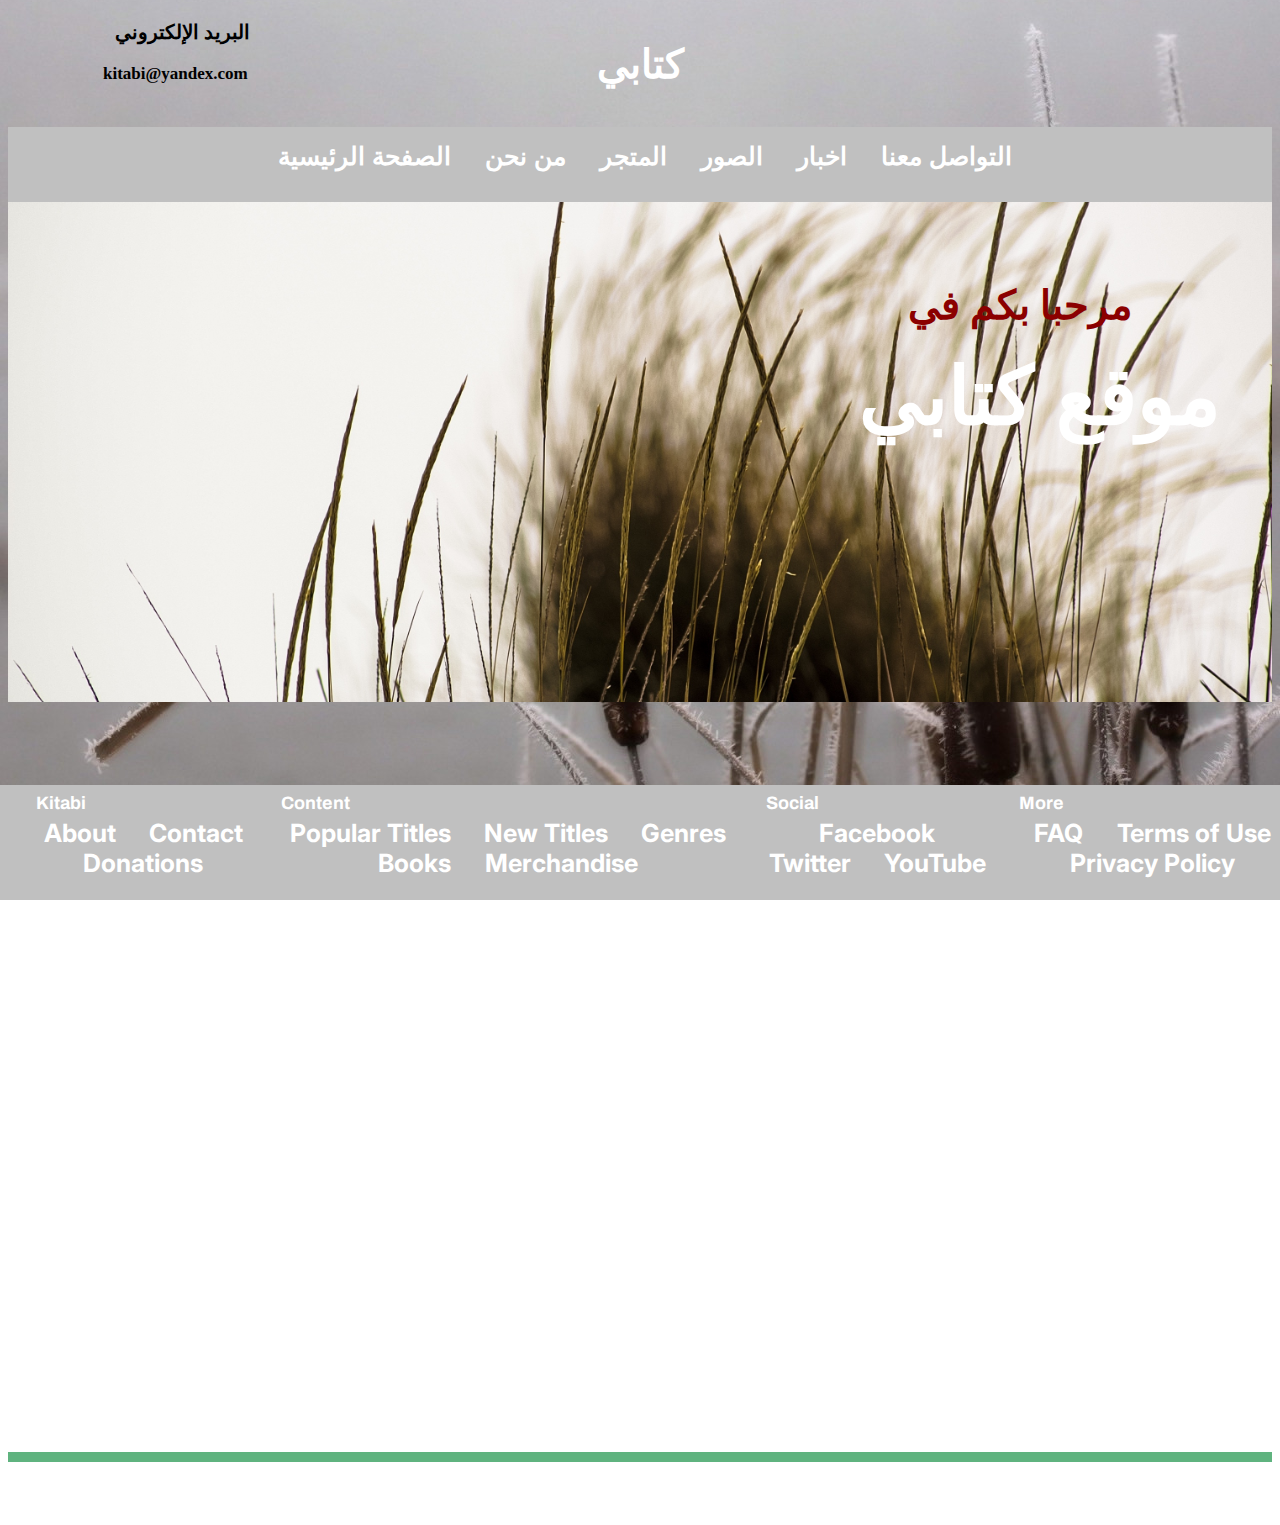
==== index.html @ 52e407a8 "Add files via upload" ====
<!DOCTYPE html>
<html>
<head>
	<meta charset="utf-8">
	<meta name="viewport" content="width=device-width, initial-scale=1">
	<link rel="stylesheet" type="text/css" href="home.css">
	<title> موقع كتابي  </title>
</head>
<body>

<div class="container" >
	

<div class="common">
	

<h3 class="m">البريد الإلكتروني </h3>
<p  class="y">kitabi@yandex.com</p>
</div>


<div class="cake">

<h3 id="ca"> كتابي  </h3>
</div>


<div class="common">
<h3 class="p"> </h3>
<p></p>
</div>
</div>


<div class="menubar">

<ul>
<li><a href="home.html">  الصفحة الرئيسية </a> </li>	
<li><a href="about.html">من نحن </a> </li>
<li><a href="books.html">   المتجر   </a>  </li>
<li><a href="gallery.html">الصور </a>  </li>
<li><a href="news.html">اخبار </a> </li>
<li><a href="contact.html">التواصل معنا </a>  </li>

</ul>

</div>

<div class="background">
	
<h3 id="zer">   مرحبا بكم في   </h3>
<h1 id="op">  موقع كتابي  </h1>
<p class="op">  </p>





</div>
</div>

<p>
	
</p>

<div class="background2">


<h2 class="hp">   المؤلفون  </h3>
<table width="100%"  border= "0px"  >

<tr>
	
<td class="y"> <a href="">   حسام الدين بومزبر  </a>    </td>
<td class="y">  <a href="">     المؤلفون    </a>   </td>

</tr>

<tr>
	
<td class="y"> <a href="">    المؤلفون   </a>  </td>
<td class="y"></td>

</tr>

</table>


</div>

<!-- -------------- -->


        <link href="style.css" rel="stylesheet">
       
            <!--inter-->
            <link rel="preconnect" href="https://fonts.googleapis.com">
            <link rel="preconnect" href="https://fonts.gstatic.com" crossorigin>
            <link href="https://fonts.googleapis.com/css2?family=Inter:wght@200&display=swap" rel="stylesheet">
            <!--Archivo-->
            <link rel="preconnect" href="https://fonts.googleapis.com">
            <link rel="preconnect" href="https://fonts.gstatic.com" crossorigin>
            <link href="https://fonts.googleapis.com/css2?family=Archivo:wght@700&display=swap" rel="stylesheet">
    </head>
    <body>
        <header>
            <section class="topstrip"></section>
            <h1><a href="Home.html"></a></h1>
            <p></p>
        
        
  

    <footer class="footervisible">
        <section class="container">
            <section class="footer-section">
                <h2>Kitabi</h2>
                <ul>
                    <li><a href="#">About</a></li>
                    <li><a href="#">Contact</a></li>
                    <li><a href="#">Donations</a></li>
                </ul>
            </section>
            <section class="footer-section">
                <h2>Content</h2>
                <ul>
                    <li><a href="#">Popular Titles</a></li>
                    <li><a href="#">New Titles</a></li>
                    <li><a href="#">Genres</a></li>
                    <li><a href="#">Books</a></li>
                    <li><a href="#">Merchandise</a></li>
                </ul>
            </section>
            <section class="footer-section">
                <h2>Social</h2>
                <ul>
                    <li><a href="#">Facebook</a></li>
                    <li><a href="#">Twitter</a></li>
                    <li><a href="#">YouTube</a></li>
                </ul>
            </section>
            <section class="footer-section">
                <h2>More</h2>
                <ul>
                    <li><a href="#">FAQ</a></li>
                    <li><a href="#">Terms of Use</a></li>
                    <li><a href="#">Privacy Policy</a></li>
                </ul>
            </section>
        </section>
    </footer>

</body>
</html>








<script>

/*
 @ElmahdiMahmoud
 May 19, 2013
*/
$(".view a").on('click', function(){
    $('.products ul').toggleClass('list');
    return false;
});

</script>


<script>



 // Header slider
    $('.header-slider').slick({
        autoplay: true,
        dots: true,
        infinite: true,
        slidesToShow: 1,
        slidesToScroll: 1
    });
    
    
    // Product Slider 4 Column
    $('.product-slider-4').slick({
        autoplay: true,
        infinite: true,
        dots: false,
        slidesToShow: 4,
        slidesToScroll: 1,
        responsive: [
            {
                breakpoint: 1200,
                settings: {
                    slidesToShow: 4,
                }
            },
            {
                breakpoint: 992,
                settings: {
                    slidesToShow: 3,
                }
            },
            {
                breakpoint: 768,
                settings: {
                    slidesToShow: 2,
                }
            },
            {
                breakpoint: 576,
                settings: {
                    slidesToShow: 1,
                }
            },
        ]
    });
    
    
    // Product Slider 3 Column
    $('.product-slider-3').slick({
        autoplay: true,
        infinite: true,
        dots: false,
        slidesToShow: 3,
        slidesToScroll: 1,
        responsive: [
            {
                breakpoint: 992,
                settings: {
                    slidesToShow: 3,
                }
            },
            {
                breakpoint: 768,
                settings: {
                    slidesToShow: 2,
                }
            },
            {
                breakpoint: 576,
                settings: {
                    slidesToShow: 1,
                }
            },
        ]
    });
    
    
    // Product Detail Slider
    $('.product-slider-single').slick({
        infinite: true,
        autoplay: true,
        dots: false,
        fade: true,
        slidesToShow: 1,
        slidesToScroll: 1,
        asNavFor: '.product-slider-single-nav'
    });
    $('.product-slider-single-nav').slick({
        slidesToShow: 3,
        slidesToScroll: 1,
        dots: false,
        centerMode: true,
        focusOnSelect: true,
        asNavFor: '.product-slider-single'
    });
    
    
    // Brand Slider
    $('.brand-slider').slick({
        speed: 5000,
        autoplay: true,
        autoplaySpeed: 0,
        cssEase: 'linear',
        slidesToShow: 5,
        slidesToScroll: 1,
        infinite: true,
        swipeToSlide: true,
        centerMode: true,
        focusOnSelect: false,
        arrows: false,
        dots: false,
        responsive: [
            {
                breakpoint: 992,
                settings: {
                    slidesToShow: 4,
                }
            },
            {
                breakpoint: 768,
                settings: {
                    slidesToShow: 3,
                }
            },
            {
                breakpoint: 576,
                settings: {
                    slidesToShow: 2,
                }
            },
            {
                breakpoint: 300,
                settings: {
                    slidesToShow: 1,
                }
            }
        ]
    });
    
    
    // Review slider
    $('.review-slider').slick({
        autoplay: true,
        dots: false,
        infinite: true,
        slidesToShow: 2,
        slidesToScroll: 1,
        responsive: [
            {
                breakpoint: 768,
                settings: {
                    slidesToShow: 1,
                }
            }
        ]
    });
    
    
    // Widget slider
    $('.sidebar-slider').slick({
        autoplay: true,
        dots: false,
        infinite: true,
        slidesToShow: 1,
        slidesToScroll: 1
    });


</script>







</body>
</html>
---- home.css ----
body 

{
background-color black;
background-image: url(ca.jpg);
background-attachment: fixed;
background-position: center;
}

.m
{

padding-left: 15px;
}

#zer
{
color: darkred;
font-size: 40px;
font-family: cursive;
padding-left: 900px;
padding-top: 80px;
}

#op
{
color: white;
font-size: 80px;
font-weight: bold;
padding-left: 800px;
font-family: arial;
}

#p
{

}

#ca 
{
border-style solid;
border-color silver;
text-align: center;
font-size: 40px;

color: white;
font-weight: bolder;
font-family: arial;

}


.common
{
margin-right: 30px;
padding-right: 100px;
text-align: center;

background-repeat: repeat;
color: black ;
font-weight: bold;
font-size: 17px;
}

.cake
{


font-weight: bold;

}

.common, .cake

{
width: 33%;
}

.container

{
	margin-top: -7px;
display: flex;
;

}

.background
{
background-image: url(sea.jpg);
background-image: ;
height: 500px;
background-size: cover;
margin-top: -40px;
background-position: center;
}

li
{
display: inline-block;
}

ul 
{
background: silver;
height: 60px;
text-align: center;
margin-top: 0px;
padding-top: 15px;
}

a 
{
color: white;
font-size: 25px;
font-family: arial;
margin-right: 30px;
font-weight: bold;

}

a:link 
{
text-decoration: none;

}

a:visited 
{
text-decoration: none;
color: white;
}

a:hover

{
text-decoration: none;
color: darkred;

}

a:active 
{
text-decoration: none;
}

.background2
{
background-image url(ca.jpg);
height: 600px;
background-position: center;
background-size: cover;
margin-top: 150px;
height: 500px 500px;
}

.pa 
{
font-size: 25px;
font-weight: bold;
color: white;
}

/*------------------------------------*/


td 
{
text-align: center;

}

.hp 
{
text-align: center;
font-size: 35px;
color: white;

}

/*------------------------------------*/


/*top header style*/

body * {
    box-sizing: inherit;
}

html, body {
    height: 100%
}

.topstrip {
    box-sizing: border-box;
    margin: 0; 
    padding: 0;
    height: 10px;
    width: 100%;
    background-color: #5fb37f;
}


body{
    background #fff;

}

h1, nav, p {
    box-shadow: inset;
    text-align: center;
}

h1 {
    font-family: Archivo, 'Franklin Gothic Medium';
    line-height:0.7em;
    margin-top: 40px;
}

h1 a{
    text-decoration: none;
    color: #5fb37f;
    text-shadow: 0px 0px 3px rgb(172, 219, 178);
}

header p {
    color:#38B08A;
    text-align: center;
    font-family: Inter, 'Trebuchet MS', 'Lucida Sans Unicode', 'Lucida Grande', 'Lucida Sans', Arial, sans-serif;
    font-size: 12px;
    line-height: -12px;
    font-style: italic;
}

hr { 
    overflow: hidden; 
    width: 20%;
    height: 1px;
    border: 0;
    height: 3px;
    background-image: linear-gradient(to right, rgba(0, 0, 0, 0), rgb(95, 218, 136), rgba(0, 0, 0, 0));
    margin-left: auto;
    margin-right: auto;
    
}

nav ul li{
    font-family: Inter, 'Trebuchet MS', 'Lucida Sans Unicode', 'Lucida Grande', 'Lucida Sans', Arial, sans-serif;
    text-transform: lowercase;
    padding: 15px;
    display: inline;
}

nav ul li a {
    color: #5a9989;
    text-decoration: none;
}

nav ul li a:hover {
    color: #a9b1eb;
    text-shadow: 0px 0px 3px rgb(188, 231, 255);
}


.bordertop{
    height: 10px;
    width: 100%
    
}


.footervisible {
    display: flex;
}

footer {
    background: silver;
    border-top 30px solid #98CD84;
    padding: 0 36px;
    color: #fff;
    position: fixed;
    left: 0;
    bottom: 0;
    width: 100%;
}

.container {
    display: flex;
    flex-grow: 1;
    justify-content: center;
}

.footer-section ul {
    min-width: 240px;
    margin-bottom: 22px;
    list-style-type: none;
    padding: 0;
    font-size: small;
    display:block;
}

h2 {
    padding-top: 10px;
    display: block;
    line-height: 0.01em;
    font-size: large;
    font-weight: bold;
    font-family: Archivo, 'Trebuchet MS', 'Lucida Sans Unicode', 'Lucida Grande', 'Lucida Sans', Arial, sans-serif;
}

.footer-section ul a {
    text-decoration: none;
    color: #fff;
    font-family: Inter, 'Trebuchet MS', 'Lucida Sans Unicode', 'Lucida Grande', 'Lucida Sans', Arial, sans-serif;
}

.footer-section ul a:hover {
    color: #61dda9;
    text-shadow: 0px 0px 1px rgb(255, 255, 255);
}
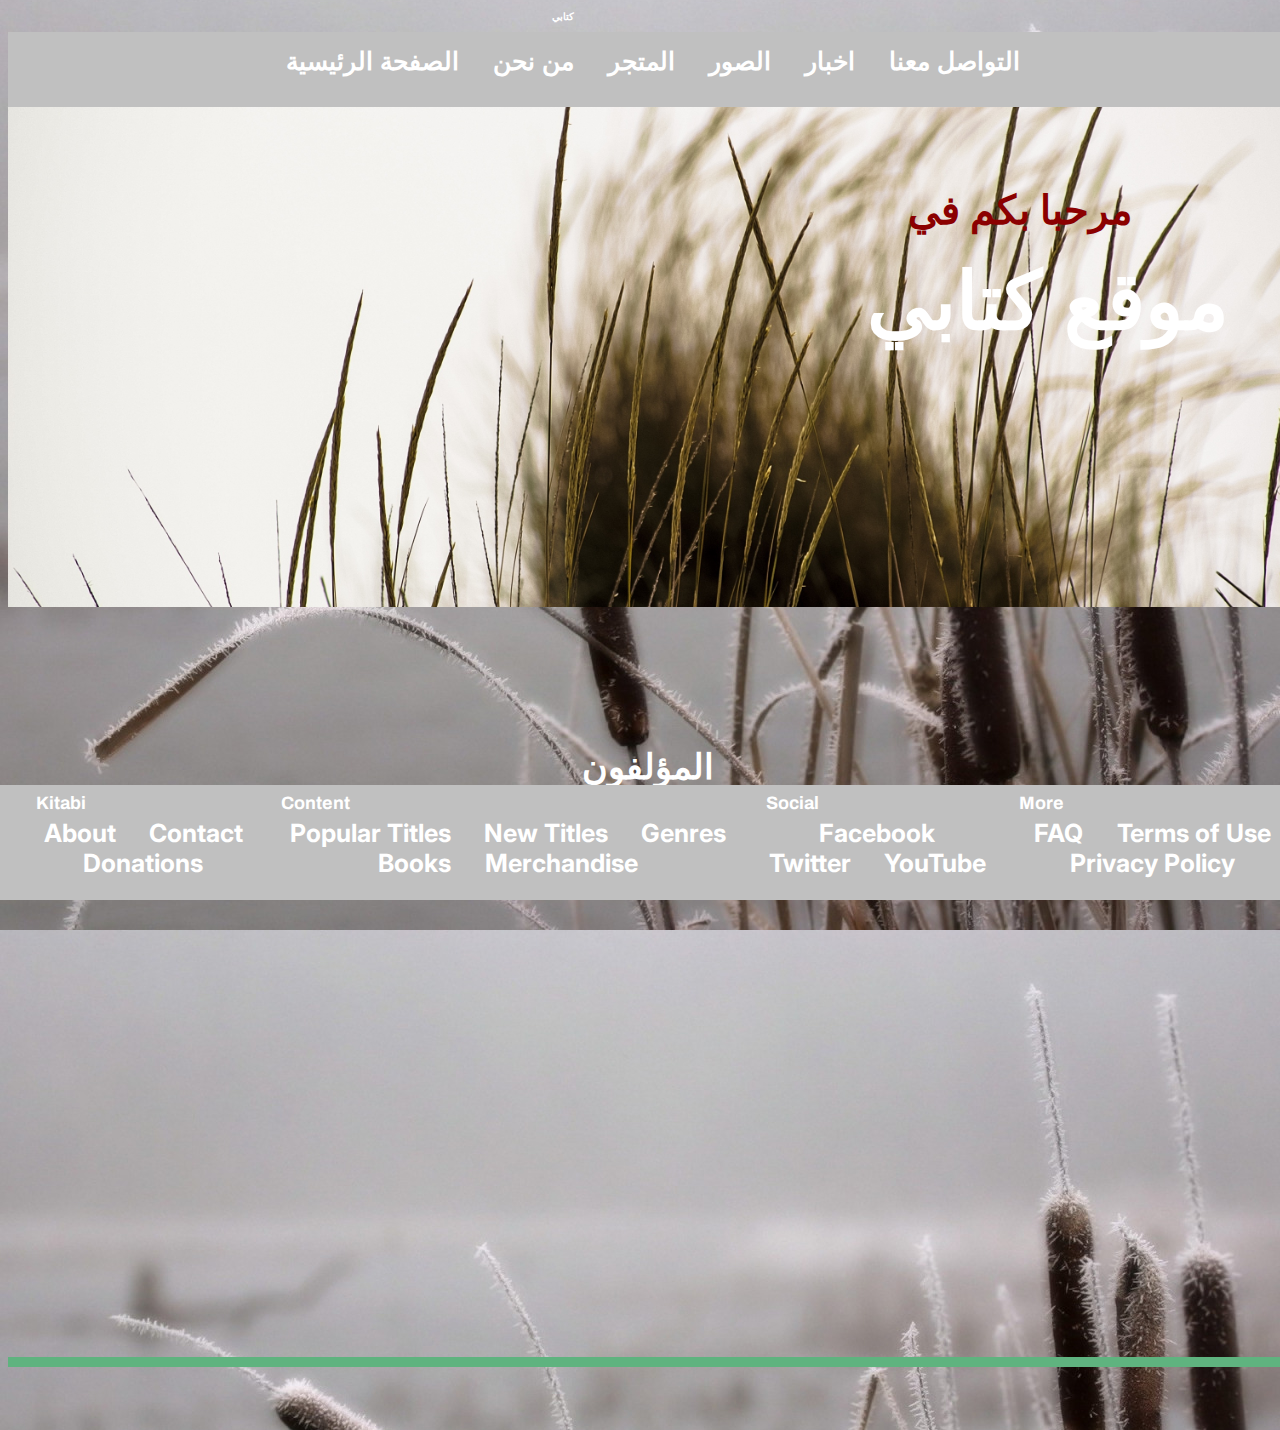
==== commit cc48e58c: "Update index.html" ====
--- a/index.html
+++ b/index.html
@@ -2,8 +2,9 @@
 <html>
 <head>
 	<meta charset="utf-8">
+	 <meta http-equiv="x-ua-compatible" content="ie=edge">
 	<meta name="viewport" content="width=device-width, initial-scale=1">
-	<link rel="stylesheet" type="text/css" href="home.css">
+	<link rel="stylesheet" type="text/css" href="home.css"  media="all"  >
 	<title> موقع كتابي  </title>
 </head>
 <body>
@@ -14,8 +15,8 @@
 <div class="common">
 	
 
-<h3 class="m">البريد الإلكتروني </h3>
-<p  class="y">kitabi@yandex.com</p>
+<h3 class="m"></h3>
+<p  class="y"></p>
 </div>
 
 
@@ -35,7 +36,7 @@
 <div class="menubar">
 
 <ul>
-<li><a href="home.html">  الصفحة الرئيسية </a> </li>	
+<li><a href="index.html">  الصفحة الرئيسية </a> </li>	
 <li><a href="about.html">من نحن </a> </li>
 <li><a href="books.html">   المتجر   </a>  </li>
 <li><a href="gallery.html">الصور </a>  </li>
@@ -354,4 +355,4 @@
 
 
 </body>
-</html>+</html>
--- a/home.css
+++ b/home.css
@@ -1,12 +1,23 @@
 
 
-body 
-
-{
+@media (min-width:320px) {
+body {
+
+background-color black;
+background-image: url(ca.jpg);
+background-attachment: scroll;
+background-position: center;
+width: 100%; }
+}
+
+@media (min-width:1281px){
+body {
+
 background-color black;
 background-image: url(ca.jpg);
 background-attachment: fixed;
 background-position: center;
+width: 100%; }
 }
 
 .m
@@ -37,18 +48,30 @@
 {
 
 }
-
+@media (min-width:320px) {
 #ca 
 {
 border-style solid;
 border-color silver;
 text-align: center;
-font-size: 40px;
-
+font-size: 10px;
 color: white;
 font-weight: bolder;
 font-family: arial;
-
+width: 50%;	
+}
+}
+@media (min-width:1281px){
+#ca 
+{
+border-style solid;
+border-color silver;
+text-align: center;
+font-size: 40px;
+color: white;
+font-weight: bolder;
+font-family: arial;
+}
 }
 
 
@@ -319,4 +342,4 @@
 .footer-section ul a:hover {
     color: #61dda9;
     text-shadow: 0px 0px 1px rgb(255, 255, 255);
-}+}
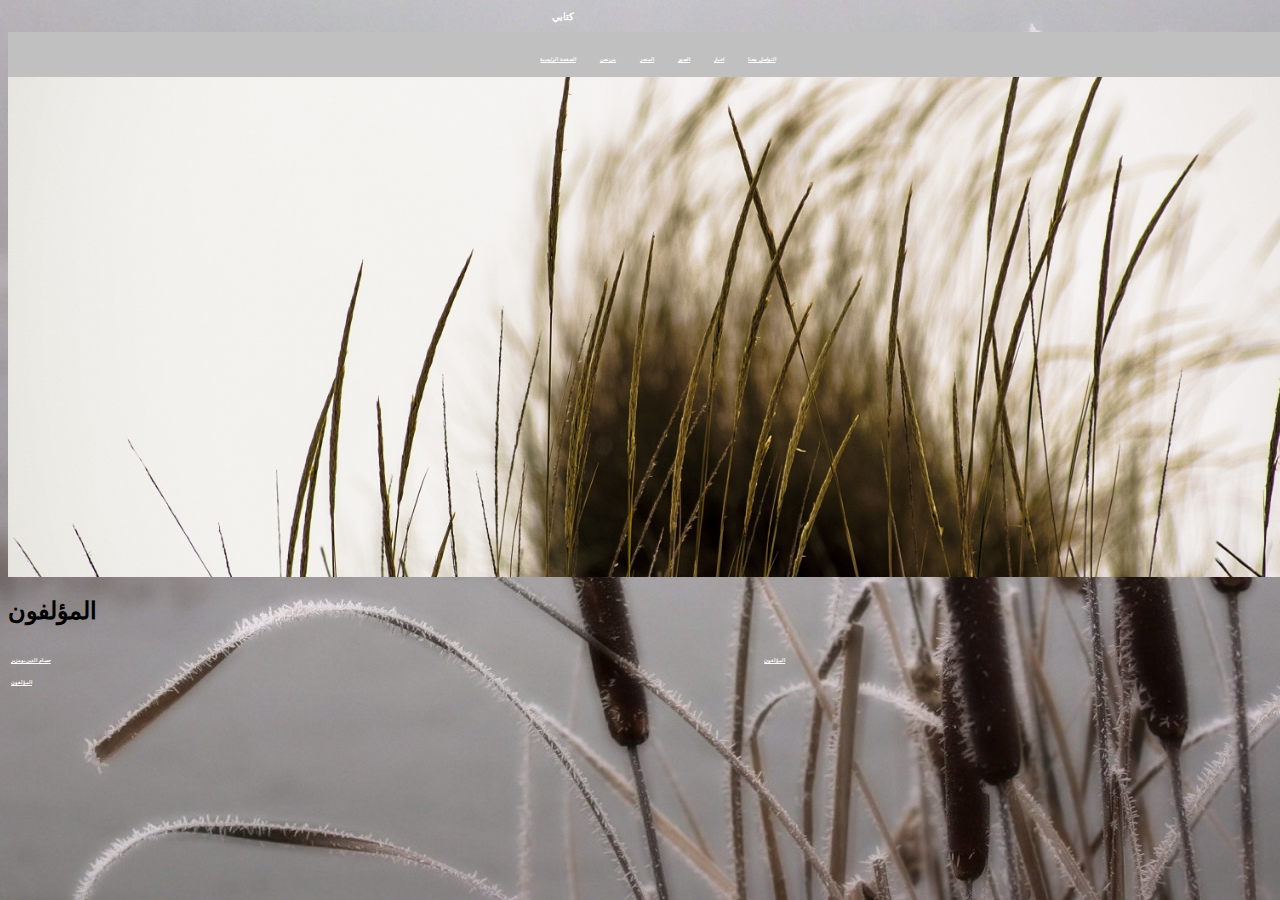
==== commit 755c5f25: "Update index.html" ====
--- a/index.html
+++ b/index.html
@@ -49,8 +49,8 @@
 
 <div class="background">
 	
-<h3 id="zer">   مرحبا بكم في   </h3>
-<h1 id="op">  موقع كتابي  </h1>
+<h3 id="zer">   </h3>
+<h1 id="op">  </h1>
 <p class="op">  </p>
 
 
@@ -89,67 +89,6 @@
 
 </div>
 
-<!-- -------------- -->
-
-
-        <link href="style.css" rel="stylesheet">
-       
-            <!--inter-->
-            <link rel="preconnect" href="https://fonts.googleapis.com">
-            <link rel="preconnect" href="https://fonts.gstatic.com" crossorigin>
-            <link href="https://fonts.googleapis.com/css2?family=Inter:wght@200&display=swap" rel="stylesheet">
-            <!--Archivo-->
-            <link rel="preconnect" href="https://fonts.googleapis.com">
-            <link rel="preconnect" href="https://fonts.gstatic.com" crossorigin>
-            <link href="https://fonts.googleapis.com/css2?family=Archivo:wght@700&display=swap" rel="stylesheet">
-    </head>
-    <body>
-        <header>
-            <section class="topstrip"></section>
-            <h1><a href="Home.html"></a></h1>
-            <p></p>
-        
-        
-  
-
-    <footer class="footervisible">
-        <section class="container">
-            <section class="footer-section">
-                <h2>Kitabi</h2>
-                <ul>
-                    <li><a href="#">About</a></li>
-                    <li><a href="#">Contact</a></li>
-                    <li><a href="#">Donations</a></li>
-                </ul>
-            </section>
-            <section class="footer-section">
-                <h2>Content</h2>
-                <ul>
-                    <li><a href="#">Popular Titles</a></li>
-                    <li><a href="#">New Titles</a></li>
-                    <li><a href="#">Genres</a></li>
-                    <li><a href="#">Books</a></li>
-                    <li><a href="#">Merchandise</a></li>
-                </ul>
-            </section>
-            <section class="footer-section">
-                <h2>Social</h2>
-                <ul>
-                    <li><a href="#">Facebook</a></li>
-                    <li><a href="#">Twitter</a></li>
-                    <li><a href="#">YouTube</a></li>
-                </ul>
-            </section>
-            <section class="footer-section">
-                <h2>More</h2>
-                <ul>
-                    <li><a href="#">FAQ</a></li>
-                    <li><a href="#">Terms of Use</a></li>
-                    <li><a href="#">Privacy Policy</a></li>
-                </ul>
-            </section>
-        </section>
-    </footer>
 
 </body>
 </html>
--- a/home.css
+++ b/home.css
@@ -5,7 +5,7 @@
 
 background-color black;
 background-image: url(ca.jpg);
-background-attachment: scroll;
+background-attachment: fixed;
 background-position: center;
 width: 100%; }
 }
@@ -125,24 +125,50 @@
 display: inline-block;
 }
 
+@media (min-width:320px) {
 ul 
+{
+background: silver;
+height: 30px;
+text-align: center;
+margin-top: 0px;
+padding-top: 15px;
+width: ; 
+}
+}
+@media (min-width:1281px){
+ul
 {
 background: silver;
 height: 60px;
 text-align: center;
 margin-top: 0px;
 padding-top: 15px;
-}
-
+width: ; 
+}
+}
+
+
+@media (min-width:320px) {
 a 
 {
 color: white;
+font-size: 5px;
+font-family: arial;
+margin-right: 20px;
+font-weight: bold;
+}
+
+@media (min-width:1281px) {
+a 
+{
+color: white;
 font-size: 25px;
 font-family: arial;
 margin-right: 30px;
 font-weight: bold;
-
-}
+}
+
 
 a:link 
 {
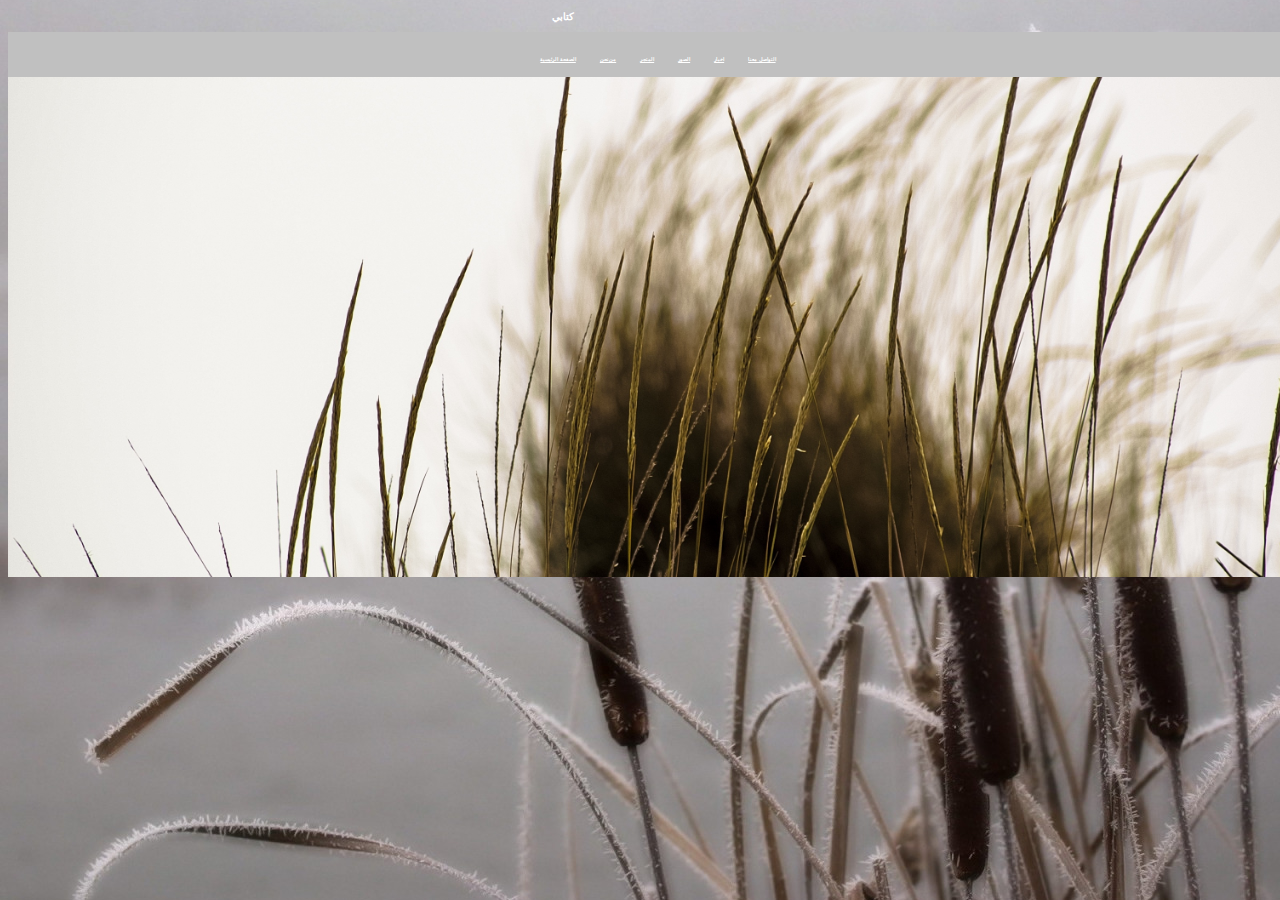
==== commit 3dccaed9: "Update index.html" ====
--- a/index.html
+++ b/index.html
@@ -67,26 +67,6 @@
 <div class="background2">
 
 
-<h2 class="hp">   المؤلفون  </h3>
-<table width="100%"  border= "0px"  >
-
-<tr>
-	
-<td class="y"> <a href="">   حسام الدين بومزبر  </a>    </td>
-<td class="y">  <a href="">     المؤلفون    </a>   </td>
-
-</tr>
-
-<tr>
-	
-<td class="y"> <a href="">    المؤلفون   </a>  </td>
-<td class="y"></td>
-
-</tr>
-
-</table>
-
-
 </div>
 
 
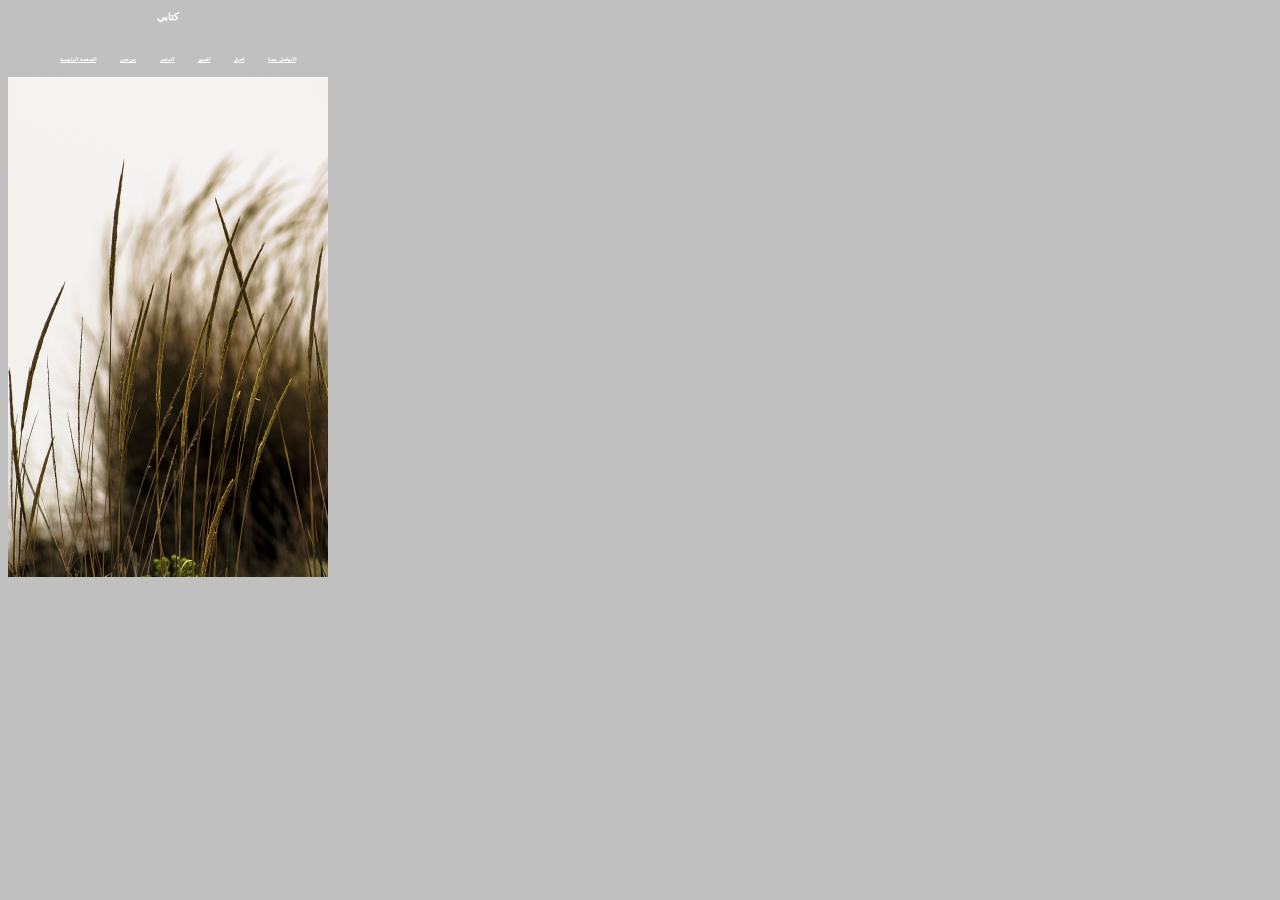
==== commit 03e25374: "Update index.html" ====
--- a/index.html
+++ b/index.html
@@ -64,10 +64,7 @@
 	
 </p>
 
-<div class="background2">
-
-
-</div>
+
 
 
 </body>
--- a/home.css
+++ b/home.css
@@ -3,21 +3,23 @@
 @media (min-width:320px) {
 body {
 
-background-color black;
-background-image: url(ca.jpg);
+background-color: silver;
+background-image:;
 background-attachment: fixed;
 background-position: center;
-width: 100%; }
+width: 320px;
+}
 }
 
 @media (min-width:1281px){
 body {
 
-background-color black;
-background-image: url(ca.jpg);
+background-color: silver;
+background-image: ;
 background-attachment: fixed;
 background-position: center;
-width: 100%; }
+width: 1200px;	
+ }
 }
 
 .m
@@ -81,7 +83,7 @@
 padding-right: 100px;
 text-align: center;
 
-background-repeat: repeat;
+background-repeat: no-repeat;
 color: black ;
 font-weight: bold;
 font-size: 17px;
@@ -118,6 +120,7 @@
 background-size: cover;
 margin-top: -40px;
 background-position: center;
+background-repeat: no-repeat;
 }
 
 li
@@ -195,15 +198,7 @@
 text-decoration: none;
 }
 
-.background2
-{
-background-image url(ca.jpg);
-height: 600px;
-background-position: center;
-background-size: cover;
-margin-top: 150px;
-height: 500px 500px;
-}
+
 
 .pa 
 {
